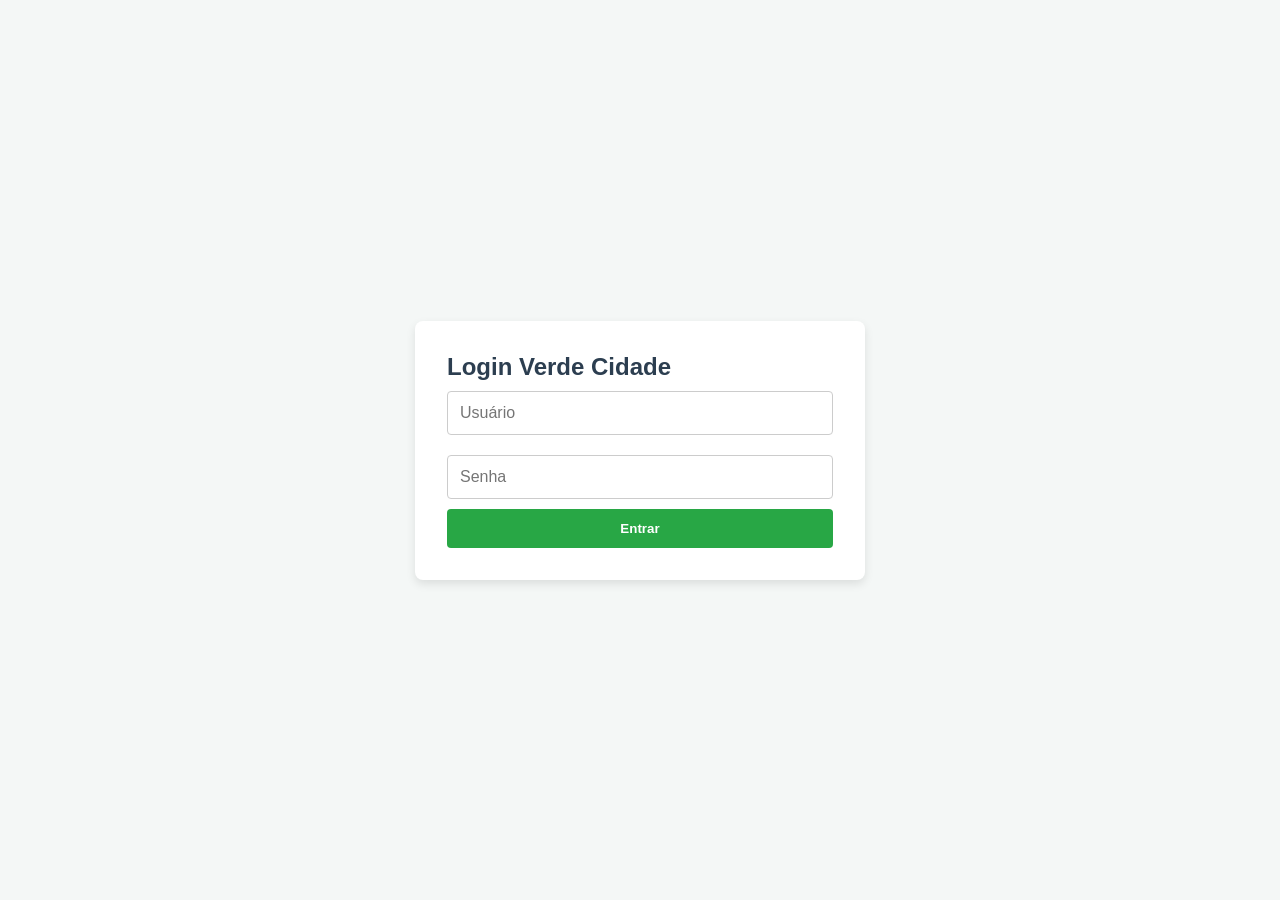
==== login.html @ 46911d2a "Lógica JS & Dinamismo do DOM" ====
<!DOCTYPE html>
<html lang="en">
<head>
    <meta charset="UTF-8">
    <meta name="viewport" content="width=device-width, initial-scale=1.0">
    <title>Tela de Login</title>
    <link rel="stylesheet" href="style.css">
</head>
<body>
    <section id="tela-login" class="container-central">
        <div class="card-login">
            <h2>Login Verde Cidade</h2>
            <input type="text" id="user" placeholder="Usuário">
            <input type="password" id="pass" placeholder="Senha">
            <button onclick="fazerLogin()">Entrar</button>
        </div>
    </section>

    <script src="script.js"></script>
</body>
</html>
---- style.css ----
:root {
    --primaria: #2c3e50;
    --secundaria: #33b635;
    --destaque: #e74c3c;
    --fundo: #f4f7f6;
    --branco: #ffffff;
}

* {
    margin: 0;
    padding: 0;
    box-sizing: border-box;
    font-family: sans-serif;
}

html, body {
    height: 100%;
}

body {
    background-color: var(--fundo);
    color: var(--primaria);
    display: flex;
    flex-direction: column;
    min-height: 100vh;
}

#sistema {
    display: flex;
    flex-direction: column;
    flex: 1 0 auto;
    width: 100%;
}

.conteudo-tela {
    flex: 1 0 auto;
    display: none;
    flex-direction: column;
    align-items: center;
    padding: 40px 20px;
    width: 100%;
}

.container-central {
    flex: 1;
    display: flex;
    justify-content: center;
    align-items: center;
}

.card-login, .formulario-box {
    background: var(--branco);
    padding: 2rem;
    border-radius: 8px;
    box-shadow: 0 4px 10px rgba(0,0,0,0.1);
    width: 100%;
    max-width: 450px;
    margin: 0 auto;
}

header {
    background: var(--primaria);
    color: var(--branco);
    padding: 1rem 5%;
    display: flex;
    justify-content: space-between;
    align-items: center;
    width: 100%;
}

header h1 span {
    color: var(--secundaria);
}

nav ul {
    display: flex;
    list-style: none;
}

nav ul li {
    margin-left: 20px;
}

nav ul li a {
    color: var(--branco);
    text-decoration: none;
    font-weight: bold;
    cursor: pointer;
}

.hero {
    background: linear-gradient(#33ff0080, var(--primaria));
    background-size: cover;
    background-position: center;
    height: 300px;
    width: 100%;
    display: flex;
    justify-content: center;
    align-items: center;
    color: var(--branco);
    text-align: center;
    margin-bottom: 20px;
}

.features, .grid-estoque {
    display: flex;
    flex-wrap: wrap;
    gap: 20px;
    padding: 2rem 5%;
    justify-content: center;
    width: 100%;
}

.card, .card-produto {
    background: var(--branco);
    padding: 20px;
    border-radius: 8px;
    width: 250px;
    box-shadow: 0 2px 5px rgba(0,0,0,0.1);
    text-align: center;
}

.card-produto {
    display: flex;
    flex-direction: column;
    align-items: center;
    gap: 10px;
}

input {
    width: 100%;
    padding: 12px;
    margin: 10px 0;
    border: 1px solid #ccc;
    border-radius: 4px;
    font-size: 1rem;
}

button {
    background: #28a745;
    color: var(--branco);
    border: none;
    padding: 12px 20px;
    border-radius: 4px;
    cursor: pointer;
    transition: 0.3s;
    font-weight: bold;
    width: 100%;
}

button:hover {
    background: #0c601f;
}

.acoes {
    display: flex;
    gap: 10px;
    width: 100%;
}

.acoes button {
    flex: 1;
    padding: 8px;
}

.tabela-container {
    width: 100%;
    max-width: 800px;
    margin-top: 20px;
    background: var(--branco);
    border-radius: 8px;
    overflow: hidden;
    box-shadow: 0 2px 5px rgba(0,0,0,0.1);
}

table {
    width: 100%;
    border-collapse: collapse;
    text-align: left;
}

thead {
    background-color: var(--primaria);
    color: var(--branco);
}

th, td {
    padding: 15px;
    border-bottom: 1px solid #ddd;
}

.acoes-tabela {
    display: flex;
    gap: 5px;
}

.acoes-tabela button {
    padding: 5px 10px;
    width: auto;
    font-size: 14px;
}

#lista-produtos:empty::after {
    content: "Nenhum produto cadastrado.";
    display: block;
    padding: 20px;
    color: #666;
}

footer {
    flex-shrink: 0;
    text-align: center;
    padding: 1.5rem;
    background: var(--primaria);
    color: var(--branco);
    width: 100%;
    margin-top: auto;
}
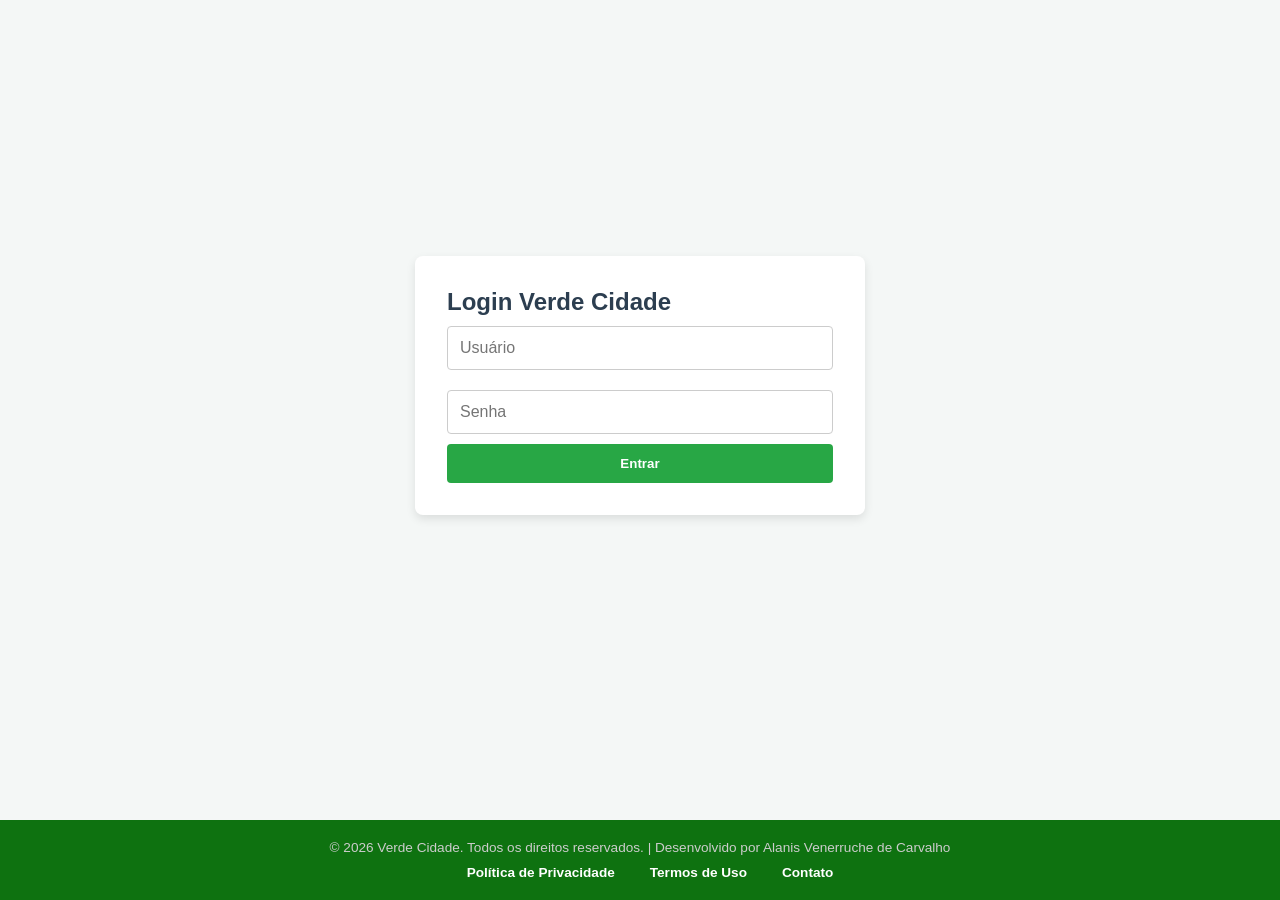
==== commit f6c556c1: "Lógica JS & Dinamismo do DOM" ====
--- a/login.html
+++ b/login.html
@@ -1,11 +1,52 @@
 <!DOCTYPE html>
 <html lang="en">
+
 <head>
     <meta charset="UTF-8">
     <meta name="viewport" content="width=device-width, initial-scale=1.0">
     <title>Tela de Login</title>
     <link rel="stylesheet" href="style.css">
 </head>
+<style>
+    footer {
+        background-color: #0e7210;
+        color: #ccc;
+        padding: 20px 0;
+        text-align: center;
+        font-size: 0.85em;
+        margin-top: 50px;
+    }
+
+    .footer-container {
+        max-width: 1200px;
+        margin: 0 auto;
+        padding: 0 20px;
+    }
+
+    .footer-container p {
+        margin-bottom: 10px;
+    }
+
+    .footer-nav ul {
+        list-style: none;
+        padding: 0;
+        margin: 0;
+        display: flex;
+        justify-content: center;
+        gap: 15px;
+    }
+
+    .footer-nav a {
+        color: #fff;
+        text-decoration: none;
+        transition: color 0.3s;
+    }
+
+    .footer-nav a:hover {
+        color: gold;
+    }
+</style>
+
 <body>
     <section id="tela-login" class="container-central">
         <div class="card-login">
@@ -15,7 +56,19 @@
             <button onclick="fazerLogin()">Entrar</button>
         </div>
     </section>
-
+    <footer>
+        <div class="footer-container">
+            <p>&copy; 2026 Verde Cidade. Todos os direitos reservados. | Desenvolvido por Alanis Venerruche de Carvalho</p>
+            <nav class="footer-nav">
+                <ul>
+                    <li><a href="#">Política de Privacidade</a></li>
+                    <li><a href="#">Termos de Uso</a></li>
+                    <li><a href="#">Contato</a></li>
+                </ul>
+            </nav>
+        </div>
+    </footer>
     <script src="script.js"></script>
 </body>
+
 </html>
